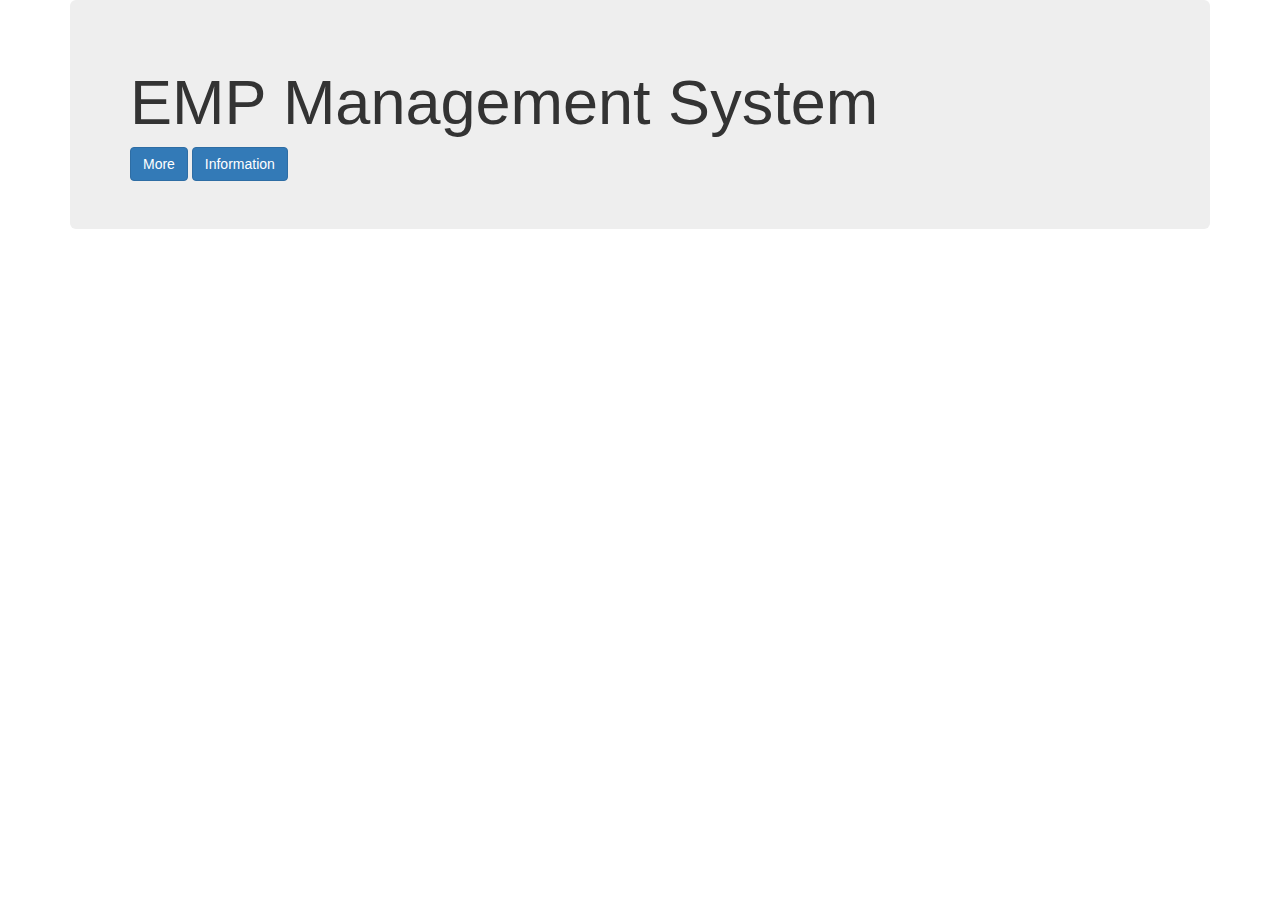
==== javatraining/CMS/sms-ui/src/main/resources/templates/index.html @ a0216f29 "ems" ====
<!DOCTYPE html>
<html lang="en" xmlns:th="http://www.w3.org/1999/xhtml">


<head>

    <title>SMS</title>
    <meta charset="utf-8">
    <meta name="viewport" content="width=device-width, initial-scale=1">
    <link rel="stylesheet" href="https://maxcdn.bootstrapcdn.com/bootstrap/3.4.0/css/bootstrap.min.css">
    <link rel="stylesheet" href="style.css" type="text/css">

    <script src="https://ajax.googleapis.com/ajax/libs/jquery/3.4.1/jquery.min.js"></script>
    <script src="https://maxcdn.bootstrapcdn.com/bootstrap/3.4.0/js/bootstrap.min.js"></script>
</head>
<body>



<div class="container some" >
    <div class="jumbotron" style="">
<h1 class="">EMP Management System</h1>
        <a class="btn btn-primary" type="button" href="http://localhost:8080/menu">More</a>
        <a class="btn btn-primary" type="button">Information</a>
    </div>

</div>

</body>
</html>
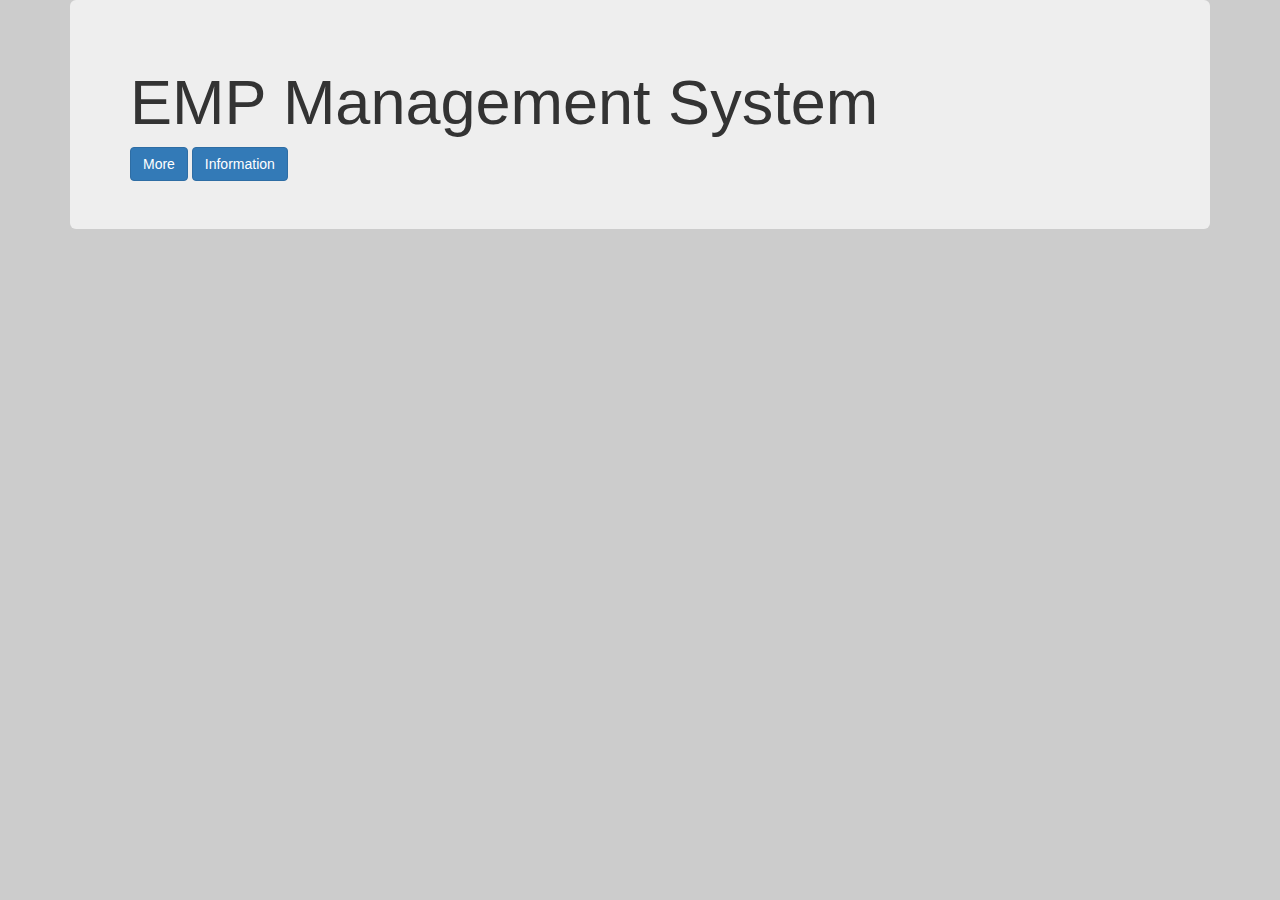
==== commit 0d3d821f: "ui to be completed" ====
--- a/javatraining/CMS/sms-ui/src/main/resources/templates/index.html
+++ b/javatraining/CMS/sms-ui/src/main/resources/templates/index.html
@@ -1,7 +1,5 @@
 <!DOCTYPE html>
 <html lang="en" xmlns:th="http://www.w3.org/1999/xhtml">
-
-
 <head>
 
     <title>SMS</title>
@@ -12,8 +10,20 @@
 
     <script src="https://ajax.googleapis.com/ajax/libs/jquery/3.4.1/jquery.min.js"></script>
     <script src="https://maxcdn.bootstrapcdn.com/bootstrap/3.4.0/js/bootstrap.min.js"></script>
+    <style>
+.hero-image {
+  background-image: url("img/banner2.jpg");
+  background-color: #cccccc;
+  height: 500px;
+  background-position: center;
+  background-repeat: no-repeat;
+  background-size: cover;
+  position: relative;
+}
+
+</style>
 </head>
-<body>
+<body class="hero-image">
 
 
 
@@ -26,5 +36,6 @@
 
 </div>
 
+
 </body>
 </html>
